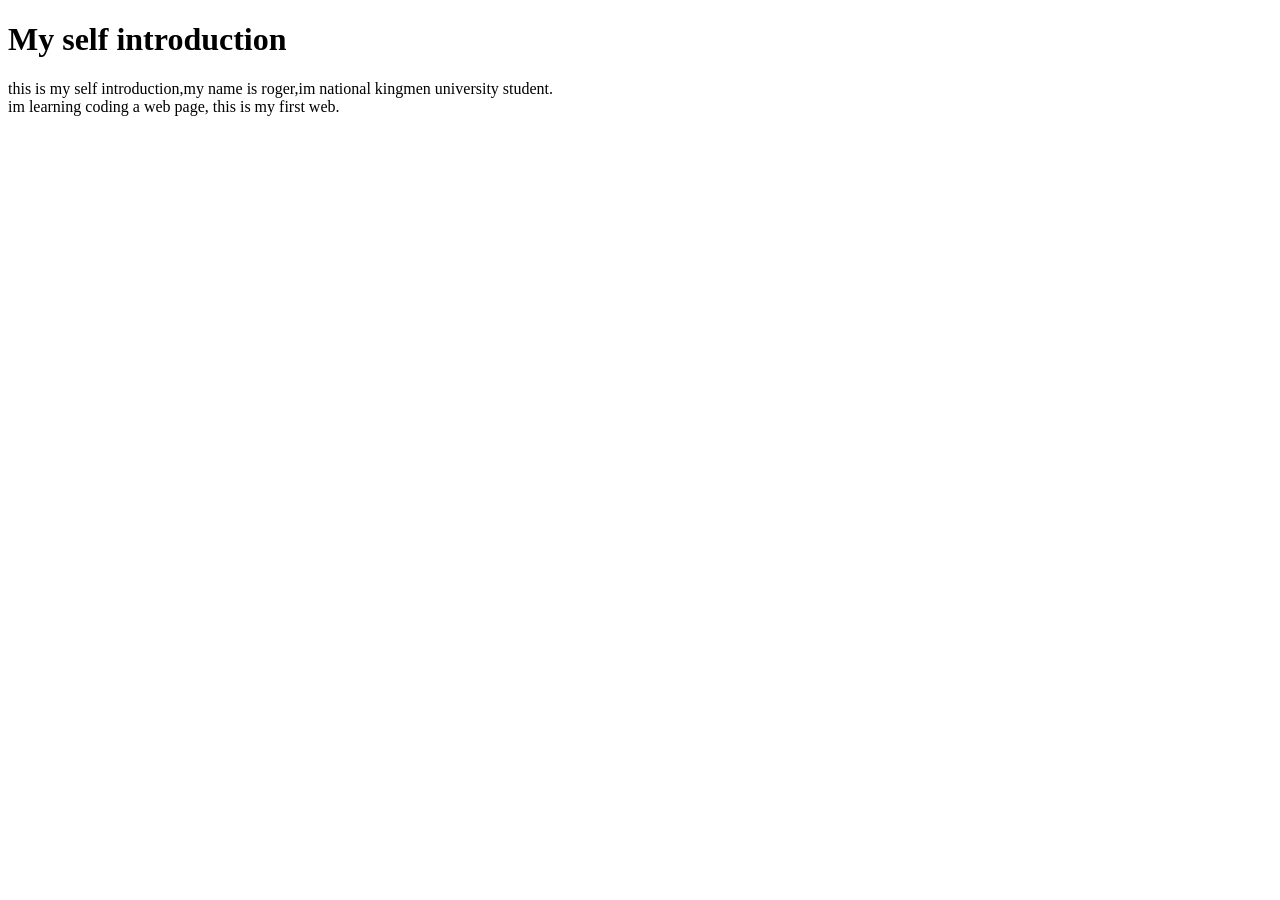
==== index.html @ 21b60d5f "2." ====
<!DOCTYPE html>
<html lang="en">
<head>
    <meta charset="UTF-8">
    <meta name="viewport" content="width=device-width, initial-scale=1.0">
    <title>self introduction</title>
</head>
<body>
    <div class="me">
        <h1>My self introduction</h1>
        <p>this is my self introduction,my name is roger,im national kingmen university student.<br>
        im learning coding a web page, this is my first web.</p>
    
</body>
</html>
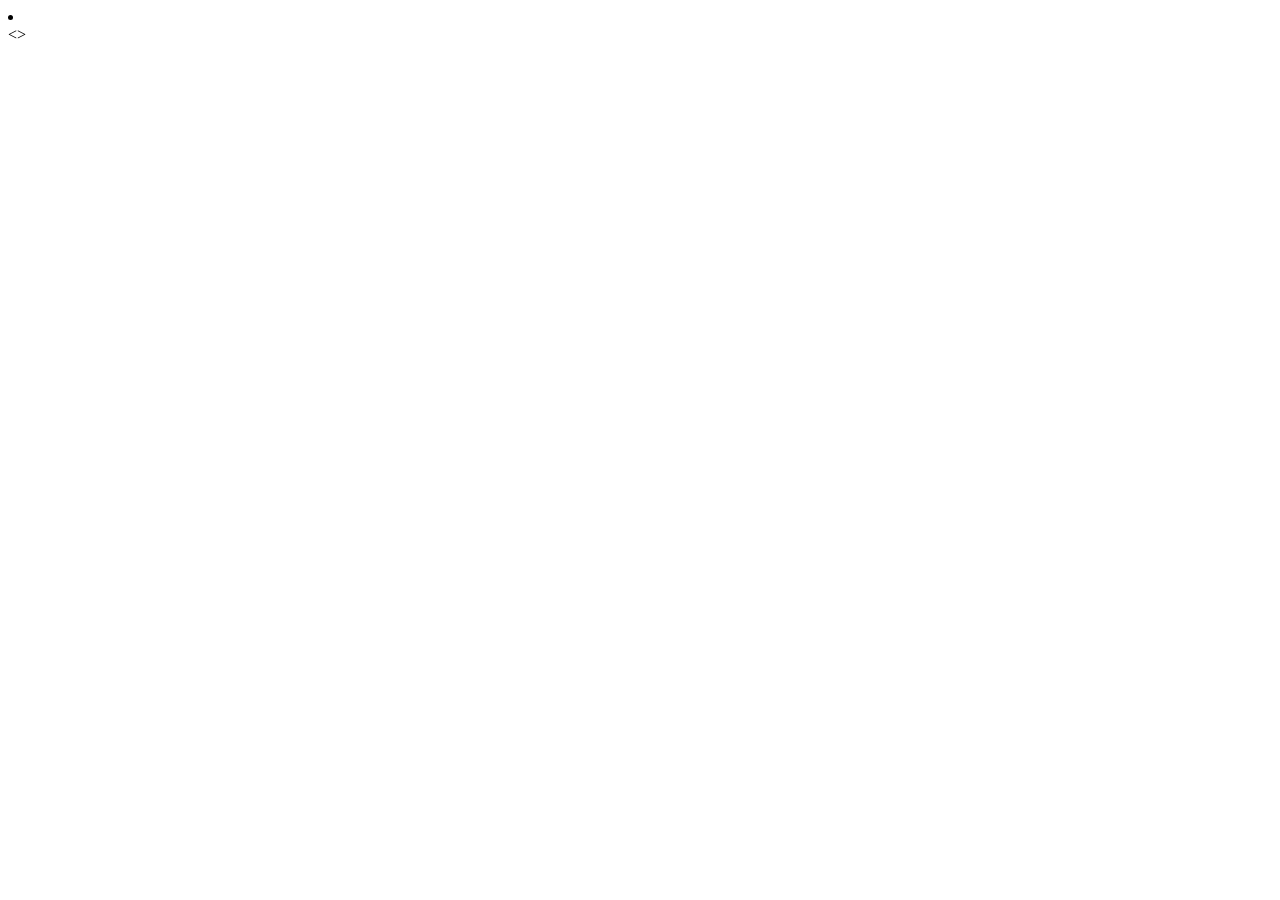
==== commit 48546ade: "3." ====
--- a/index.html
+++ b/index.html
@@ -3,13 +3,12 @@
 <head>
     <meta charset="UTF-8">
     <meta name="viewport" content="width=device-width, initial-scale=1.0">
+    <li nk rel="stylesheet" href="style.css">
     <title>self introduction</title>
 </head>
 <body>
-    <div class="me">
-        <h1>My self introduction</h1>
-        <p>this is my self introduction,my name is roger,im national kingmen university student.<br>
-        im learning coding a web page, this is my first web.</p>
+    <div class="container">
+        <>
     
 </body>
 </html>
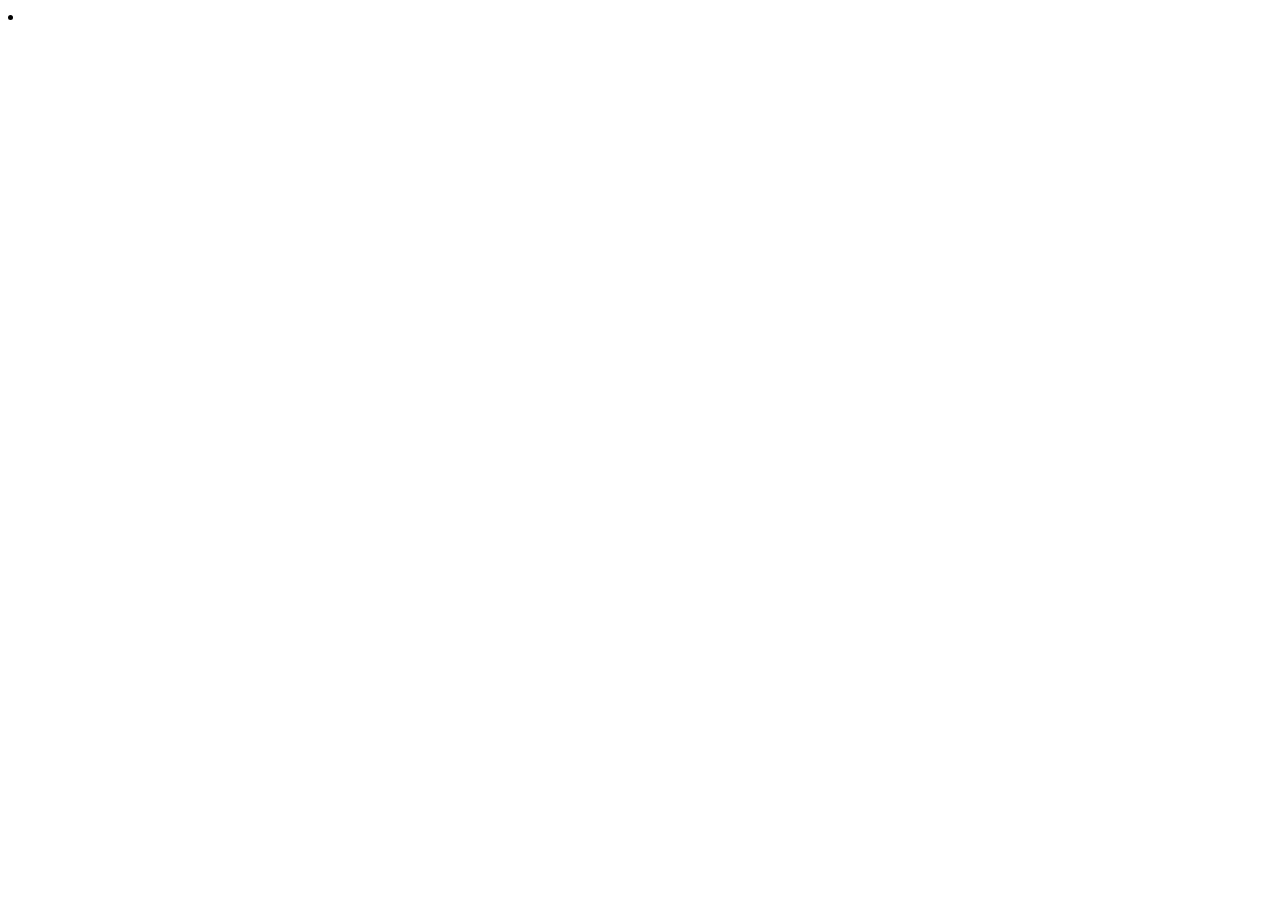
==== commit a03a8fcb: "4." ====
--- a/index.html
+++ b/index.html
@@ -8,7 +8,7 @@
 </head>
 <body>
     <div class="container">
-        <>
+        
     
 </body>
 </html>
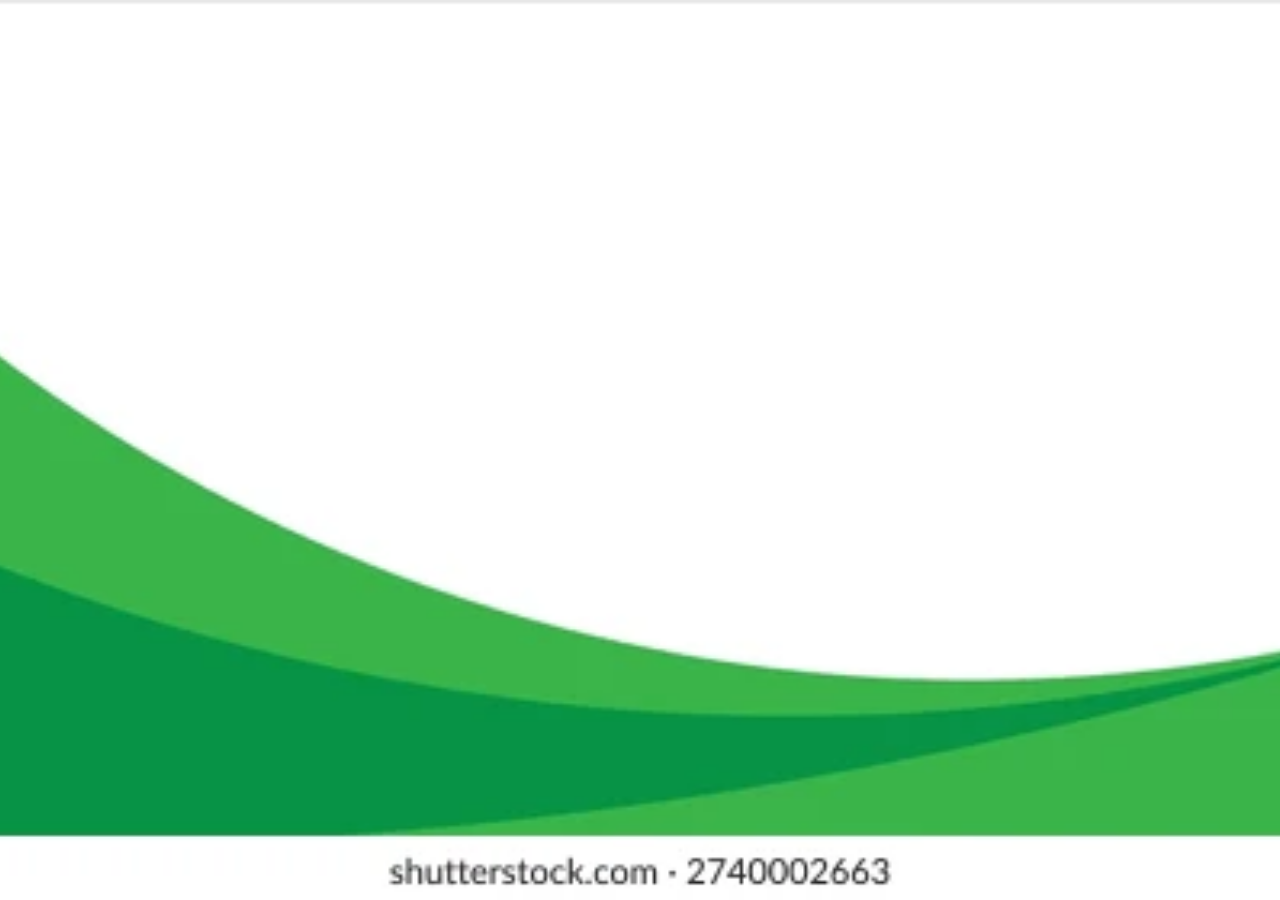
==== commit 13733d89: "4.#	modified:   style.css" ====
--- a/index.html
+++ b/index.html
@@ -3,7 +3,7 @@
 <head>
     <meta charset="UTF-8">
     <meta name="viewport" content="width=device-width, initial-scale=1.0">
-    <li nk rel="stylesheet" href="style.css">
+    <link rel="stylesheet" href="style.css">
     <title>self introduction</title>
 </head>
 <body>
--- a/style.css
+++ b/style.css
@@ -0,0 +1,15 @@
+*{
+    margin: 0;
+    padding: 0;
+}
+.container{
+    width: 100%;
+    height: 100vh;
+    background-image: url(graph/image.jpg);
+    background-size: cover;
+    background-position: center;
+    padding-left: 5%;
+    padding-right: 5%;
+    box-sizing: border-box;
+    position: relative;
+}
